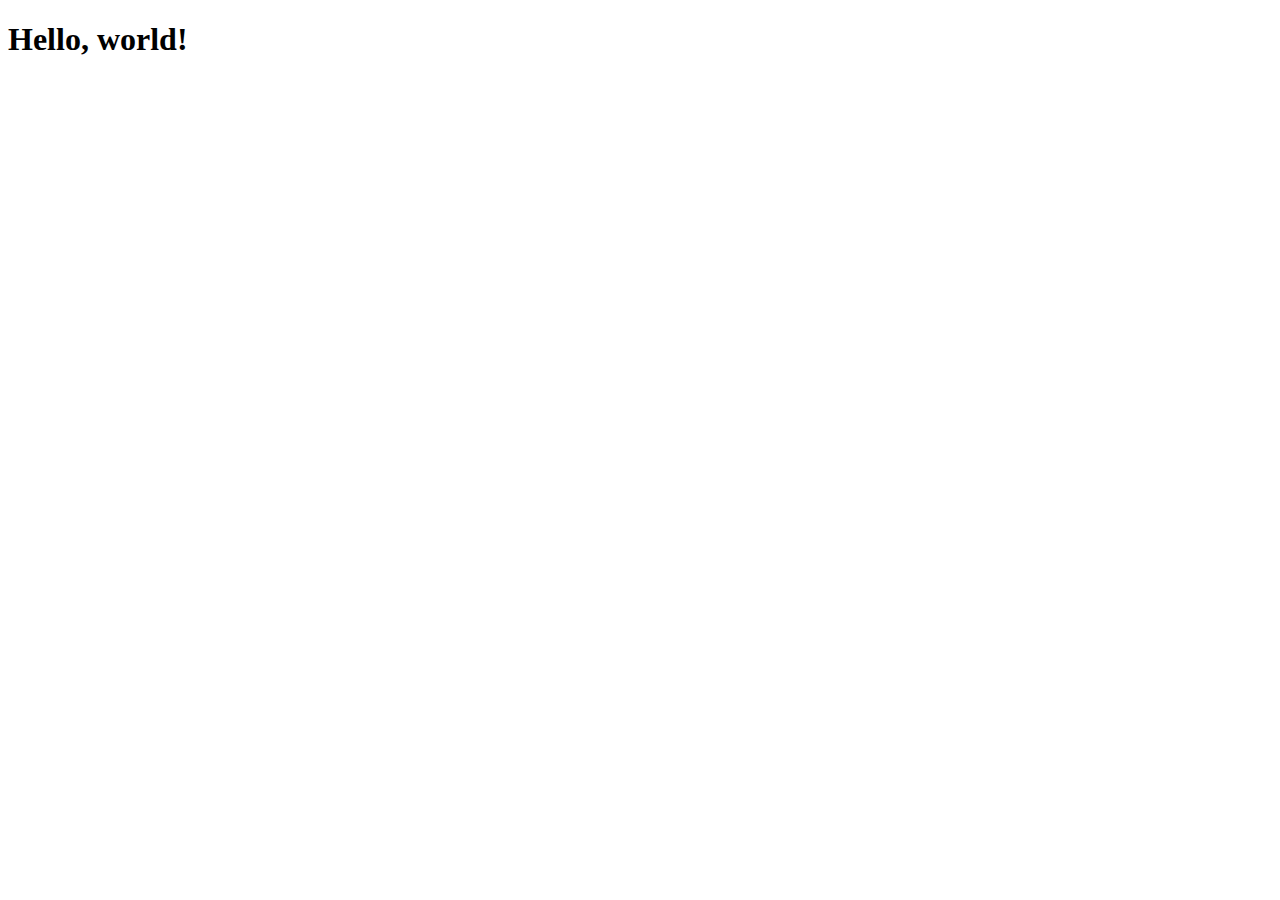
==== index.html @ 0a2088e0 "first commit" ====
<!doctype html>
<html lang="en">
  <head>
    <meta charset="utf-8">
    <meta name="viewport" content="width=device-width, initial-scale=1">
    <title>Bootstrap Portfolio</title>
    <link href="https://cdn.jsdelivr.net/npm/bootstrap@5.3.0-alpha1/dist/css/bootstrap.min.css" rel="stylesheet" integrity="sha384-GLhlTQ8iRABdZLl6O3oVMWSktQOp6b7In1Zl3/Jr59b6EGGoI1aFkw7cmDA6j6gD" crossorigin="anonymous">
  </head>
  <body>
    <h1>Hello, world!</h1>
    <script src="https://cdn.jsdelivr.net/npm/bootstrap@5.3.0-alpha1/dist/js/bootstrap.bundle.min.js" integrity="sha384-w76AqPfDkMBDXo30jS1Sgez6pr3x5MlQ1ZAGC+nuZB+EYdgRZgiwxhTBTkF7CXvN" crossorigin="anonymous"></script>
  </body>
</html>
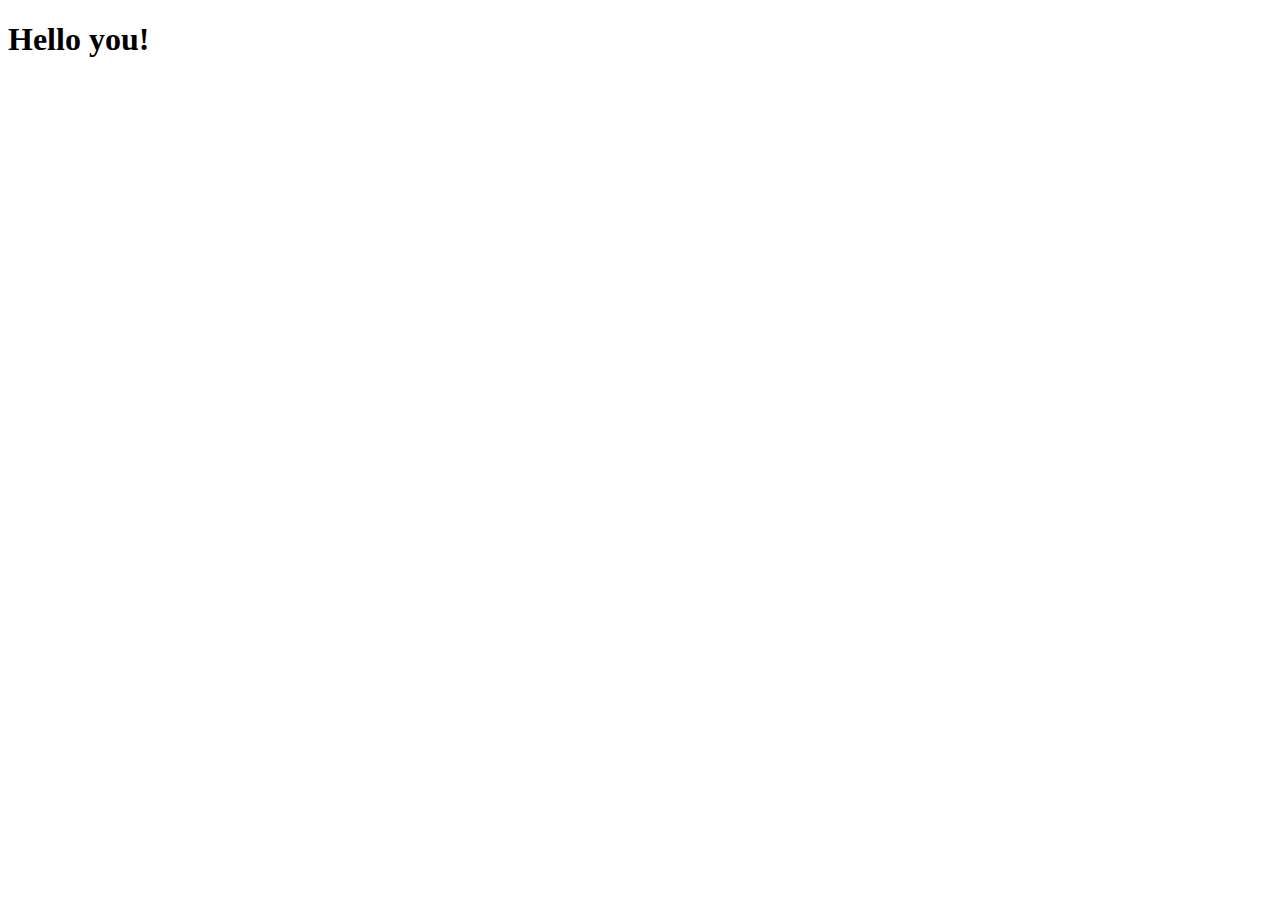
==== commit 7e886d8b: "changed h1" ====
--- a/index.html
+++ b/index.html
@@ -7,7 +7,7 @@
     <link href="https://cdn.jsdelivr.net/npm/bootstrap@5.3.0-alpha1/dist/css/bootstrap.min.css" rel="stylesheet" integrity="sha384-GLhlTQ8iRABdZLl6O3oVMWSktQOp6b7In1Zl3/Jr59b6EGGoI1aFkw7cmDA6j6gD" crossorigin="anonymous">
   </head>
   <body>
-    <h1>Hello, world!</h1>
+    <h1>Hello you!</h1>
     <script src="https://cdn.jsdelivr.net/npm/bootstrap@5.3.0-alpha1/dist/js/bootstrap.bundle.min.js" integrity="sha384-w76AqPfDkMBDXo30jS1Sgez6pr3x5MlQ1ZAGC+nuZB+EYdgRZgiwxhTBTkF7CXvN" crossorigin="anonymous"></script>
   </body>
 </html>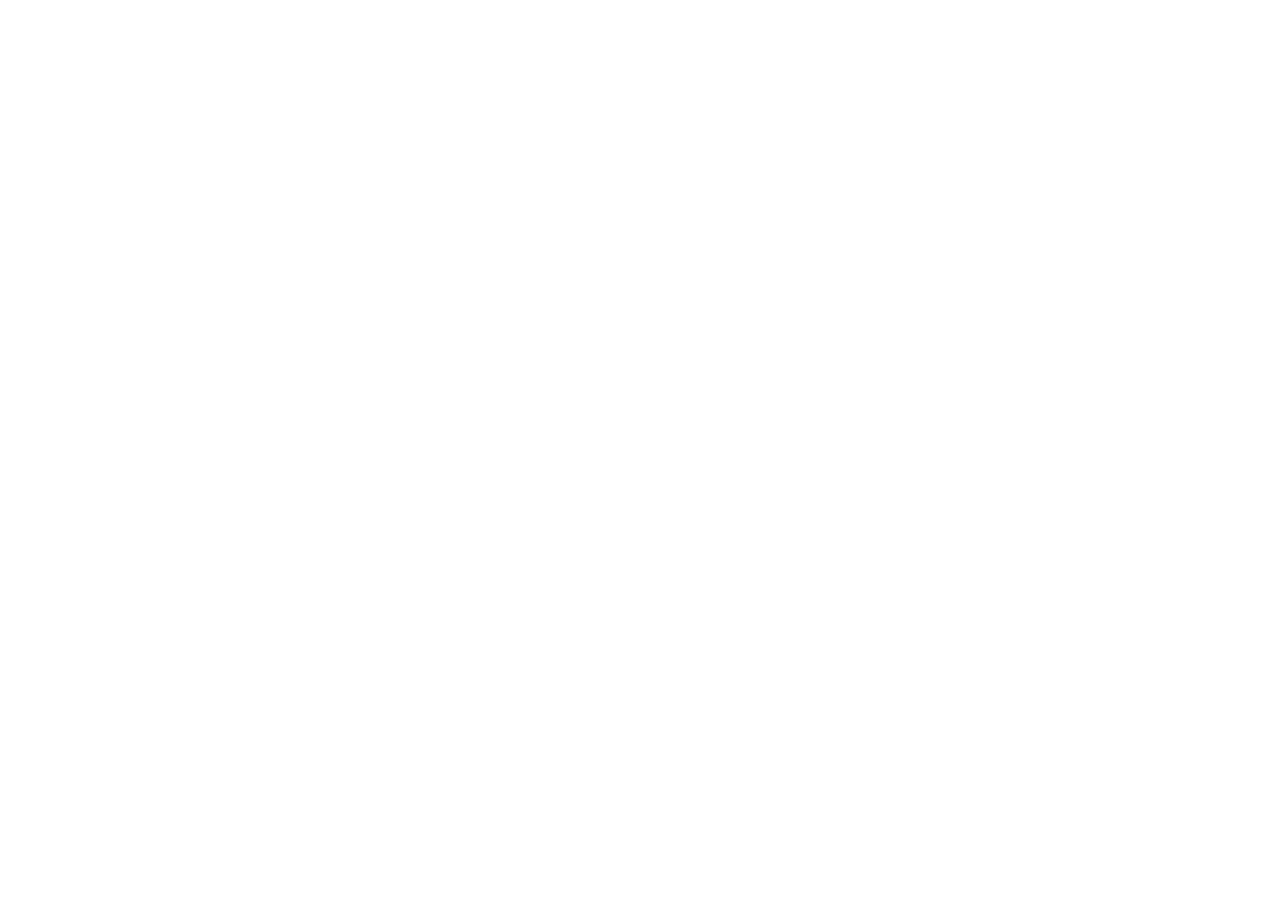
==== commit 78365234: "removed h1" ====
--- a/index.html
+++ b/index.html
@@ -7,7 +7,6 @@
     <link href="https://cdn.jsdelivr.net/npm/bootstrap@5.3.0-alpha1/dist/css/bootstrap.min.css" rel="stylesheet" integrity="sha384-GLhlTQ8iRABdZLl6O3oVMWSktQOp6b7In1Zl3/Jr59b6EGGoI1aFkw7cmDA6j6gD" crossorigin="anonymous">
   </head>
   <body>
-    <h1>Hello you!</h1>
     <script src="https://cdn.jsdelivr.net/npm/bootstrap@5.3.0-alpha1/dist/js/bootstrap.bundle.min.js" integrity="sha384-w76AqPfDkMBDXo30jS1Sgez6pr3x5MlQ1ZAGC+nuZB+EYdgRZgiwxhTBTkF7CXvN" crossorigin="anonymous"></script>
   </body>
 </html>